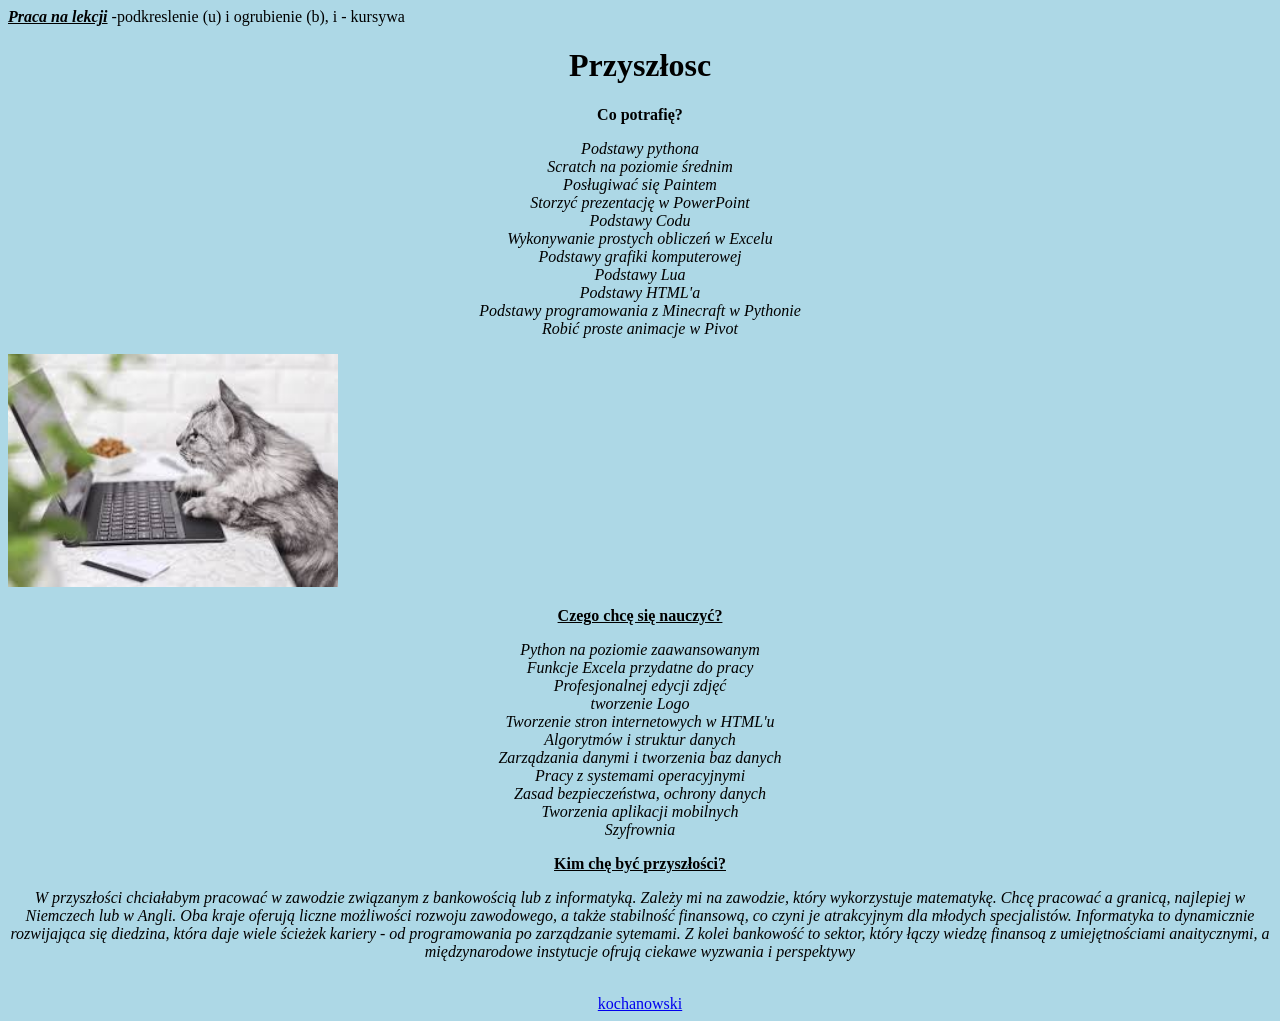
==== index.html @ c456645f "Add files via upload" ====
<!DOCTYPE html>
<html lang="en">
    
<head>
    <meta charset="UTF-8">
    <meta http-equiv="X-UA-Compatible" content="IE=edge">
    <meta name="viewport" content="width=device-width, initial-scale=1.0">
    <title>Praca na lekcji</title>
    <i><u><b>Praca na lekcji</b></u></i> -podkreslenie (u) i ogrubienie (b), i - kursywa
   <center> <h1>Przyszłosc</h1>
    
    <u></u><b><p>Co potrafię?</p></b></u>
    <p><i>Podstawy pythona <br>Scratch na poziomie średnim <br>Posługiwać się Paintem <br> Storzyć prezentację w PowerPoint <br>Podstawy Codu<br> Wykonywanie prostych obliczeń w Excelu<br>Podstawy grafiki komputerowej<br>Podstawy Lua <br> Podstawy HTML'a <br> Podstawy programowania z Minecraft w Pythonie <br>Robić proste animacje w Pivot
    </center> </i></p>
   <left><img src="ITcat.jfif" alt="" class="" width=330></left> <right><img width="280"  src="graf.png" alt="" class=""></right><right></right> <img width="301" src="kalkulator.jfif" alt="" class=""> </right>
    <center><u><b><p>Czego chcę się nauczyć?</p></b></u>
    <p><i>Python na poziomie zaawansowanym<br>Funkcje Excela przydatne do pracy<br>Profesjonalnej edycji zdjęć<br>tworzenie Logo<br>Tworzenie stron internetowych w HTML'u<br>Algorytmów i struktur danych <br>Zarządzania danymi i tworzenia baz danych<br>Pracy z systemami operacyjnymi<br>Zasad bezpieczeństwa, ochrony danych<br>Tworzenia aplikacji mobilnych<br>Szyfrownia </i></p>
</center>
    <center><u><b><p>  Kim chę być  przyszłości? </p></b></u>
    <p><i>W przyszłości chciałabym pracować w zawodzie związanym z bankowością lub z informatyką. Zależy mi na zawodzie, który wykorzystuje matematykę. Chcę pracować a granicą, najlepiej w Niemczech lub w Angli. Oba kraje oferują liczne możliwości rozwoju zawodowego, a także stabilność finansową, co czyni je atrakcyjnym dla młodych specjalistów. Informatyka to dynamicznie rozwijająca się diedzina, która daje wiele ścieżek kariery - od programowania po zarządzanie sytemami. Z kolei bankowość to sektor, który łączy wiedzę finansoą z umiejętnościami anaitycznymi, a międzynarodowe instytucje ofrują ciekawe wyzwania i perspektywy</i></p></center>
</head>
<body bgcolor="lightblue">
    
     <br>
    <center><a href="http://kochanowski.waw.pl">kochanowski</a> </center>
</body>
</html>
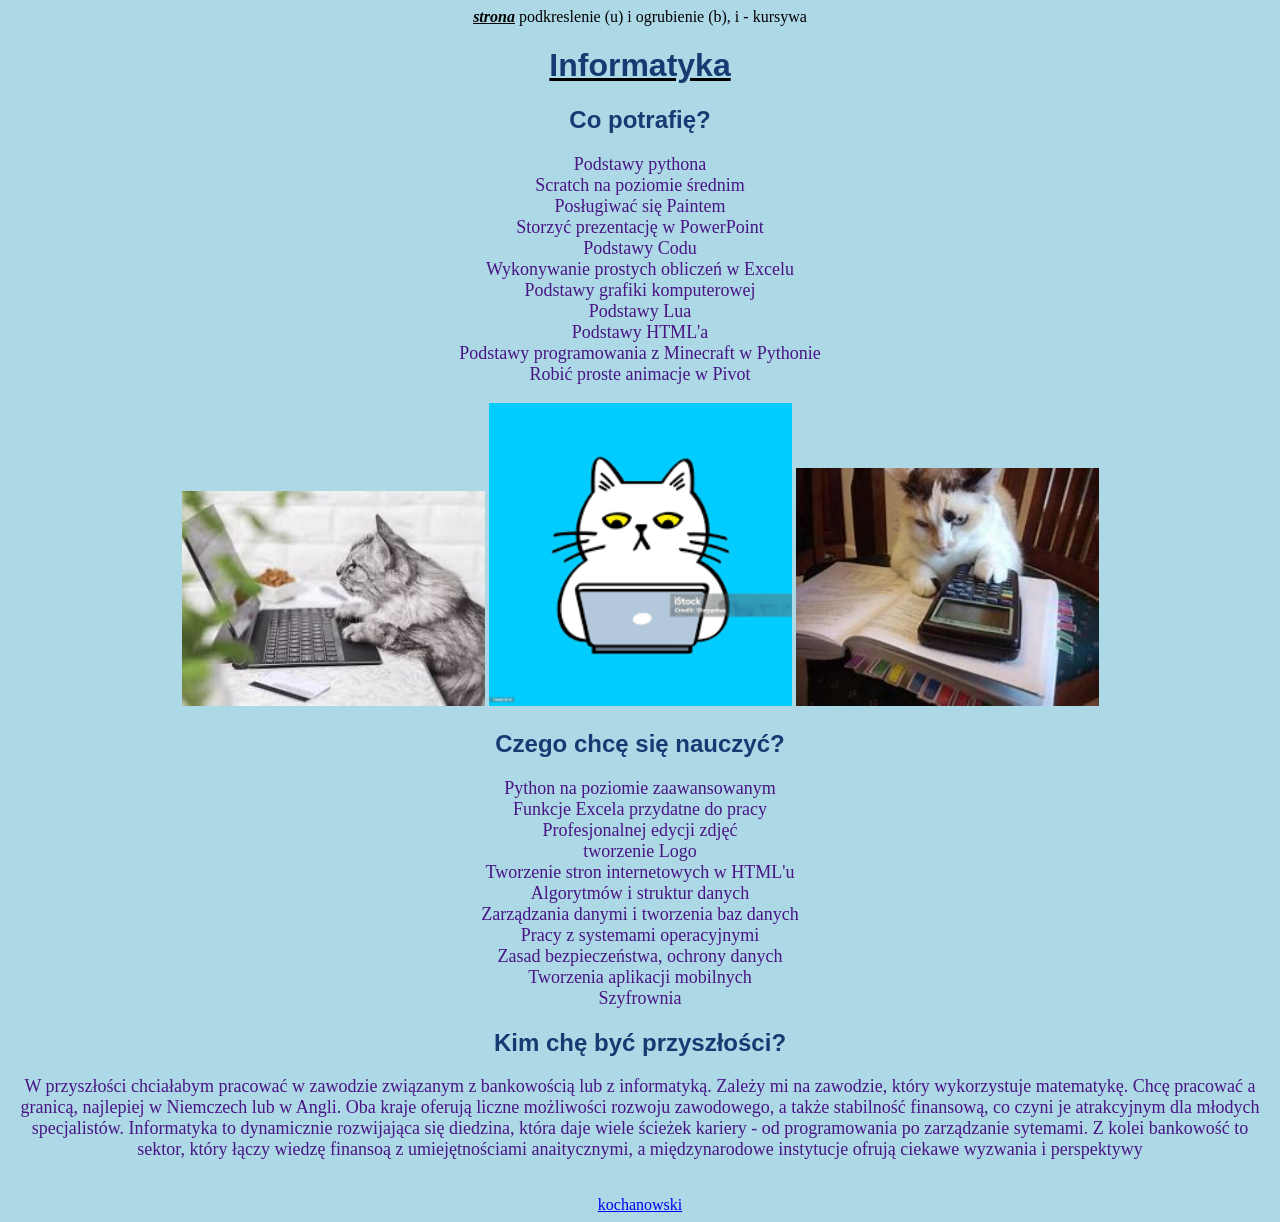
==== commit a5d6d631: "Add files via upload" ====
--- a/index.html
+++ b/index.html
@@ -3,26 +3,35 @@
 <html lang="en">
     
 <head>
+        
+<link rel="stylesheet" href="style.css">
     <meta charset="UTF-8">
     <meta http-equiv="X-UA-Compatible" content="IE=edge">
     <meta name="viewport" content="width=device-width, initial-scale=1.0">
-    <title>Praca na lekcji</title>
-    <i><u><b>Praca na lekcji</b></u></i> -podkreslenie (u) i ogrubienie (b), i - kursywa
-   <center> <h1>Przyszłosc</h1>
+    <link rel="preconnect" href="https://fonts.googleapis.com">
+<link rel="preconnect" href="https://fonts.gstatic.com" crossorigin>
+<link href="https://fonts.googleapis.com/css2?family=Agdasima:wght@400;700&display=swap" rel="stylesheet">
+    <title>Strona</title>
     
-    <u></u><b><p>Co potrafię?</p></b></u>
-    <p><i>Podstawy pythona <br>Scratch na poziomie średnim <br>Posługiwać się Paintem <br> Storzyć prezentację w PowerPoint <br>Podstawy Codu<br> Wykonywanie prostych obliczeń w Excelu<br>Podstawy grafiki komputerowej<br>Podstawy Lua <br> Podstawy HTML'a <br> Podstawy programowania z Minecraft w Pythonie <br>Robić proste animacje w Pivot
-    </center> </i></p>
+
+</head>
+
+<body>
+    <i><u><b>strona</b></u></i> podkreslenie (u) i ogrubienie (b), i - kursywa
+    <u><h1>Informatyka</h1></u>
+    
+    <b><h2>Co potrafię?</h2></b>
+    <p class="Agdasima", sans-serif>Podstawy pythona <br>Scratch na poziomie średnim <br>Posługiwać się Paintem <br> Storzyć prezentację w PowerPoint <br>Podstawy Codu<br> Wykonywanie prostych obliczeń w Excelu<br>Podstawy grafiki komputerowej<br>Podstawy Lua <br> Podstawy HTML'a <br> Podstawy programowania z Minecraft w Pythonie <br>Robić proste animacje w Pivot
+    </p>
    <left><img src="ITcat.jfif" alt="" class="" width=330></left> <right><img width="280"  src="graf.png" alt="" class=""></right><right></right> <img width="301" src="kalkulator.jfif" alt="" class=""> </right>
-    <center><u><b><p>Czego chcę się nauczyć?</p></b></u>
-    <p><i>Python na poziomie zaawansowanym<br>Funkcje Excela przydatne do pracy<br>Profesjonalnej edycji zdjęć<br>tworzenie Logo<br>Tworzenie stron internetowych w HTML'u<br>Algorytmów i struktur danych <br>Zarządzania danymi i tworzenia baz danych<br>Pracy z systemami operacyjnymi<br>Zasad bezpieczeństwa, ochrony danych<br>Tworzenia aplikacji mobilnych<br>Szyfrownia </i></p>
-</center>
-    <center><u><b><p>  Kim chę być  przyszłości? </p></b></u>
-    <p><i>W przyszłości chciałabym pracować w zawodzie związanym z bankowością lub z informatyką. Zależy mi na zawodzie, który wykorzystuje matematykę. Chcę pracować a granicą, najlepiej w Niemczech lub w Angli. Oba kraje oferują liczne możliwości rozwoju zawodowego, a także stabilność finansową, co czyni je atrakcyjnym dla młodych specjalistów. Informatyka to dynamicznie rozwijająca się diedzina, która daje wiele ścieżek kariery - od programowania po zarządzanie sytemami. Z kolei bankowość to sektor, który łączy wiedzę finansoą z umiejętnościami anaitycznymi, a międzynarodowe instytucje ofrują ciekawe wyzwania i perspektywy</i></p></center>
-</head>
-<body bgcolor="lightblue">
-    
+    <b><h2>Czego chcę się nauczyć?</h2></b>
+    <p class="Agdasima", sans-serif>Python na poziomie zaawansowanym<br>Funkcje Excela przydatne do pracy<br>Profesjonalnej edycji zdjęć<br>tworzenie Logo<br>Tworzenie stron internetowych w HTML'u<br>Algorytmów i struktur danych <br>Zarządzania danymi i tworzenia baz danych<br>Pracy z systemami operacyjnymi<br>Zasad bezpieczeństwa, ochrony danych<br>Tworzenia aplikacji mobilnych<br>Szyfrownia </p>
+
+    <b><h2>  Kim chę być  przyszłości? </h2></b>
+    <p class="Agdasima", sans-serif>W przyszłości chciałabym pracować w zawodzie związanym z bankowością lub z informatyką. Zależy mi na zawodzie, który wykorzystuje matematykę. Chcę pracować a granicą, najlepiej w Niemczech lub w Angli. Oba kraje oferują liczne możliwości rozwoju zawodowego, a także stabilność finansową, co czyni je atrakcyjnym dla młodych specjalistów. Informatyka to dynamicznie rozwijająca się diedzina, która daje wiele ścieżek kariery - od programowania po zarządzanie sytemami. Z kolei bankowość to sektor, który łączy wiedzę finansoą z umiejętnościami anaitycznymi, a międzynarodowe instytucje ofrują ciekawe wyzwania i perspektywy</p></center>
+    <div>
      <br>
-    <center><a href="http://kochanowski.waw.pl">kochanowski</a> </center>
+    <a href="http://kochanowski.waw.pl">kochanowski</a> 
+</div>
 </body>
 </html>
--- a/style.css
+++ b/style.css
@@ -0,0 +1,47 @@
+p{
+
+color:rgb(73, 21, 133);
+font-size: large;
+font-family: Georgia, 'Times New Roman', Times, serif;
+
+
+}
+body{
+color: black;
+background-color:lightblue;
+text-align: center;
+}
+
+img{
+
+width: 303px;
+border: 10px;
+
+}
+
+div{
+
+max-width:400px;
+margin:auto; 
+}
+.agdasima-regular {
+    font-family: "Agdasima", sans-serif;
+    font-weight: 400;
+    font-style: normal;
+  }
+  
+  .agdasima-bold {
+    font-family: "Agdasima", sans-serif;
+    font-weight: 700;
+    font-style: normal;
+  }
+  
+h2{
+  font-family: Verdana, Geneva, Tahoma, sans-serif;
+  color:rgb(22, 59, 114)
+  
+}
+h1{
+  font-family: Verdana, Geneva, Tahoma, sans-serif;
+  color: rgb(22, 59, 114);
+}
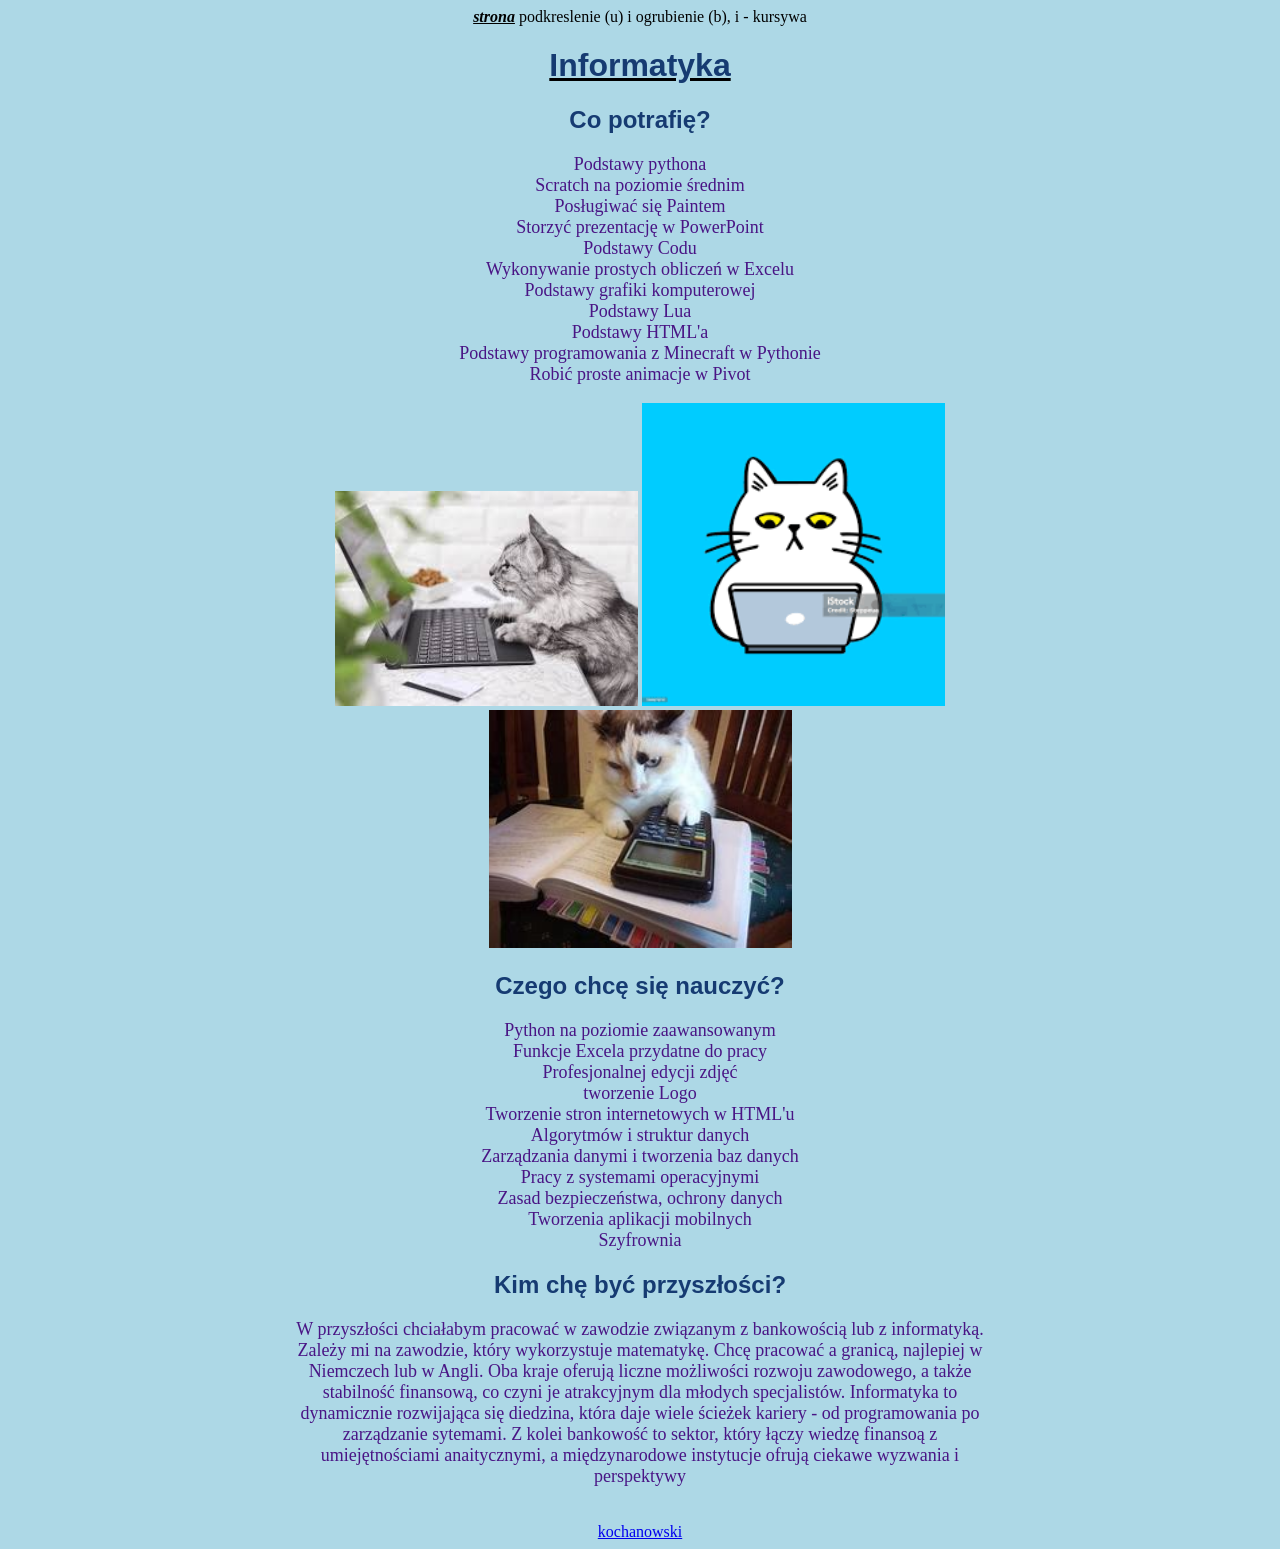
==== commit 3680371c: "Add files via upload" ====
--- a/index.html
+++ b/index.html
@@ -17,6 +17,9 @@
 </head>
 
 <body>
+
+    <div>
+
     <i><u><b>strona</b></u></i> podkreslenie (u) i ogrubienie (b), i - kursywa
     <u><h1>Informatyka</h1></u>
     
@@ -29,7 +32,7 @@
 
     <b><h2>  Kim chę być  przyszłości? </h2></b>
     <p class="Agdasima", sans-serif>W przyszłości chciałabym pracować w zawodzie związanym z bankowością lub z informatyką. Zależy mi na zawodzie, który wykorzystuje matematykę. Chcę pracować a granicą, najlepiej w Niemczech lub w Angli. Oba kraje oferują liczne możliwości rozwoju zawodowego, a także stabilność finansową, co czyni je atrakcyjnym dla młodych specjalistów. Informatyka to dynamicznie rozwijająca się diedzina, która daje wiele ścieżek kariery - od programowania po zarządzanie sytemami. Z kolei bankowość to sektor, który łączy wiedzę finansoą z umiejętnościami anaitycznymi, a międzynarodowe instytucje ofrują ciekawe wyzwania i perspektywy</p></center>
-    <div>
+    
      <br>
     <a href="http://kochanowski.waw.pl">kochanowski</a> 
 </div>
--- a/style.css
+++ b/style.css
@@ -21,7 +21,7 @@
 
 div{
 
-max-width:400px;
+max-width:700px;
 margin:auto; 
 }
 .agdasima-regular {
